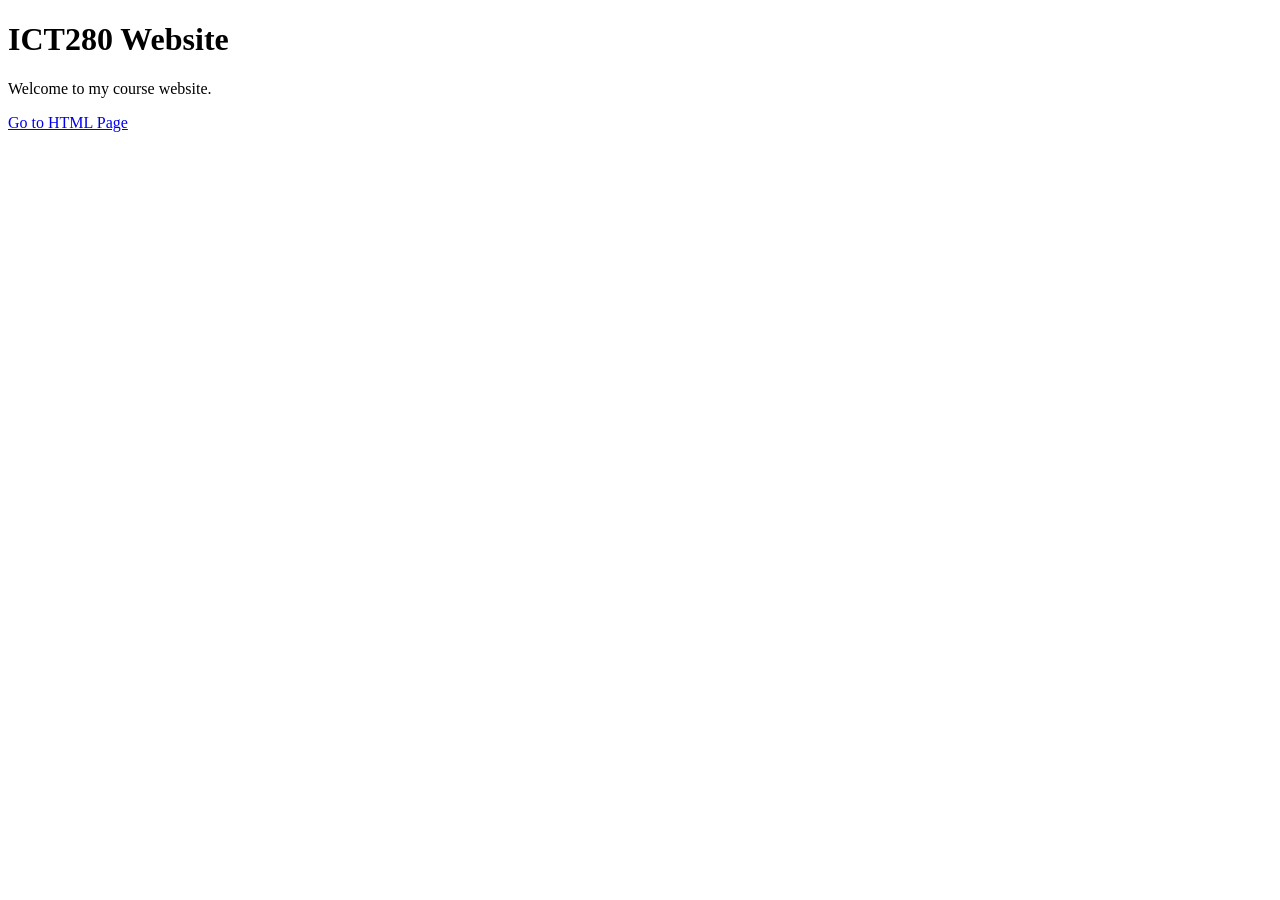
==== index.html @ 977dfa33 "Updates to my project." ====
<!DOCTYPE html>
<html>
    <head>
        <title>ICT 280 Home</title>
    </head>
    <body>
        
        <h1>ICT280 Website</h1>

        <p>Welcome to my course website.</p>

        <a href="html/project2.html">Go to HTML Page</a>
    </body>
</html>
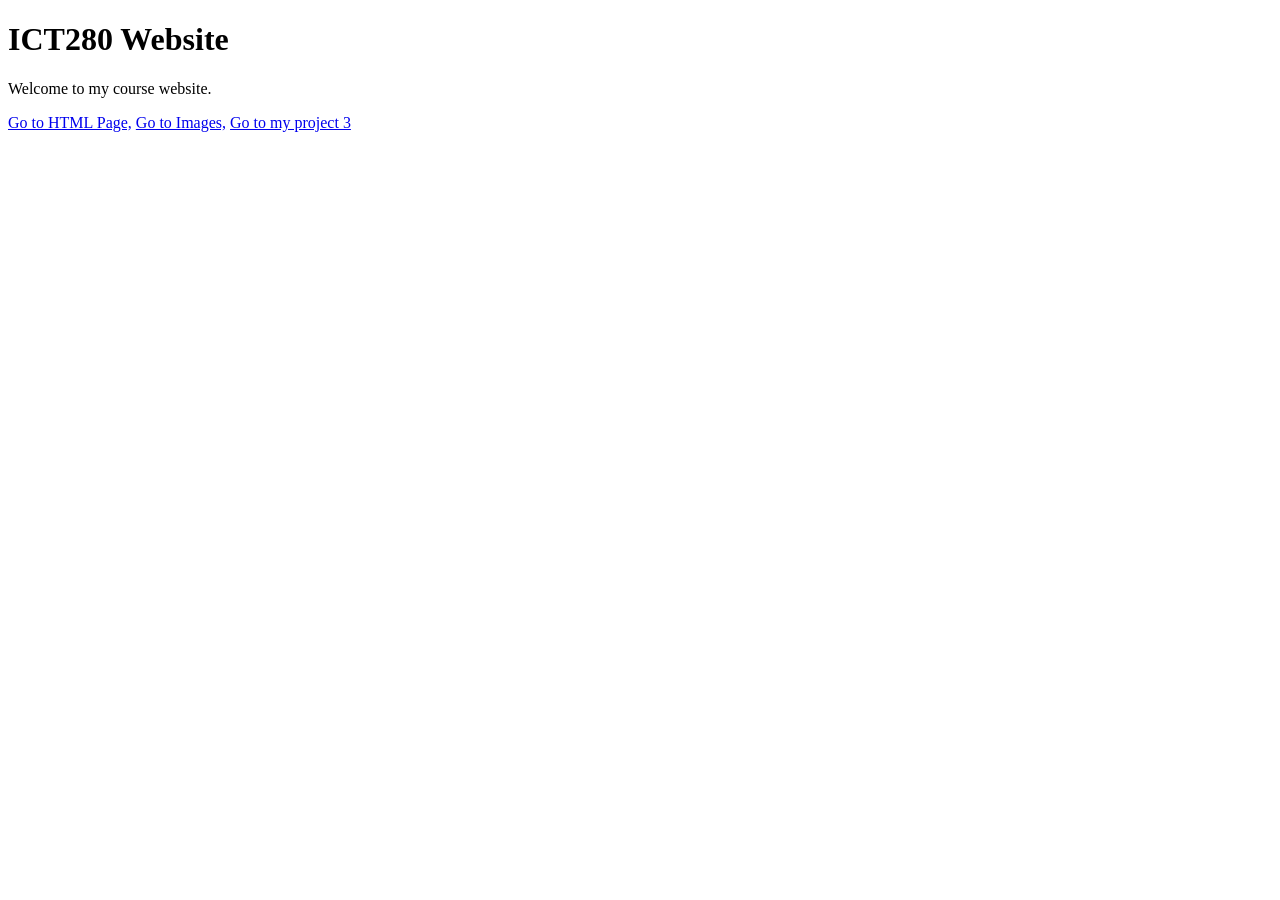
==== commit d57d2e99: "project 3 updates" ====
--- a/index.html
+++ b/index.html
@@ -9,6 +9,8 @@
 
         <p>Welcome to my course website.</p>
 
-        <a href="html/project2.html">Go to HTML Page</a>
+        <a href="html/project2.html">Go to HTML Page,</a>
+        <a href="Images/">Go to Images,</a>
+        <a href="html/project3.html"> Go to my project 3</a>
     </body>
 </html>
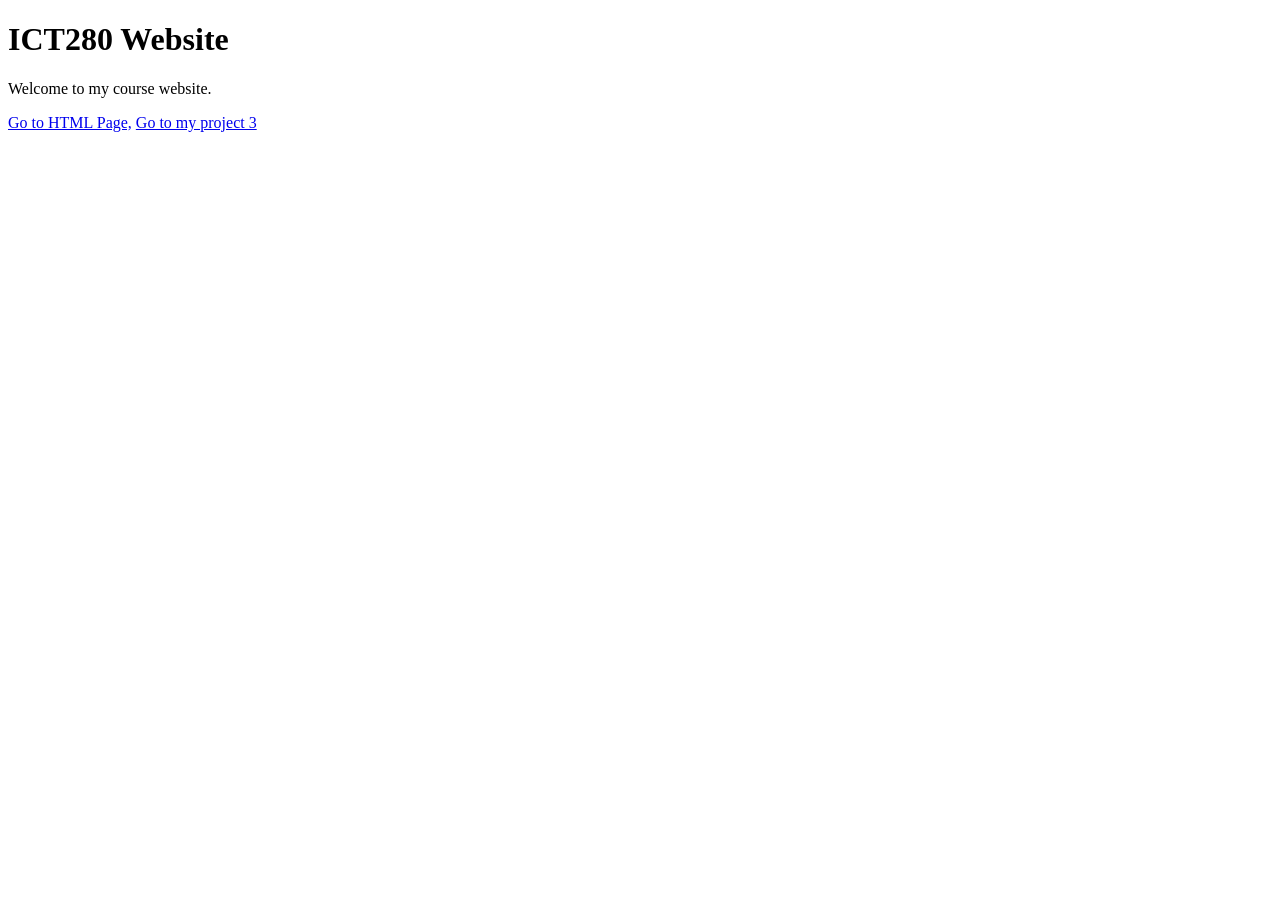
==== commit ec662b21: "fixed links" ====
--- a/index.html
+++ b/index.html
@@ -10,7 +10,6 @@
         <p>Welcome to my course website.</p>
 
         <a href="html/project2.html">Go to HTML Page,</a>
-        <a href="Images/">Go to Images,</a>
         <a href="html/project3.html"> Go to my project 3</a>
     </body>
 </html>
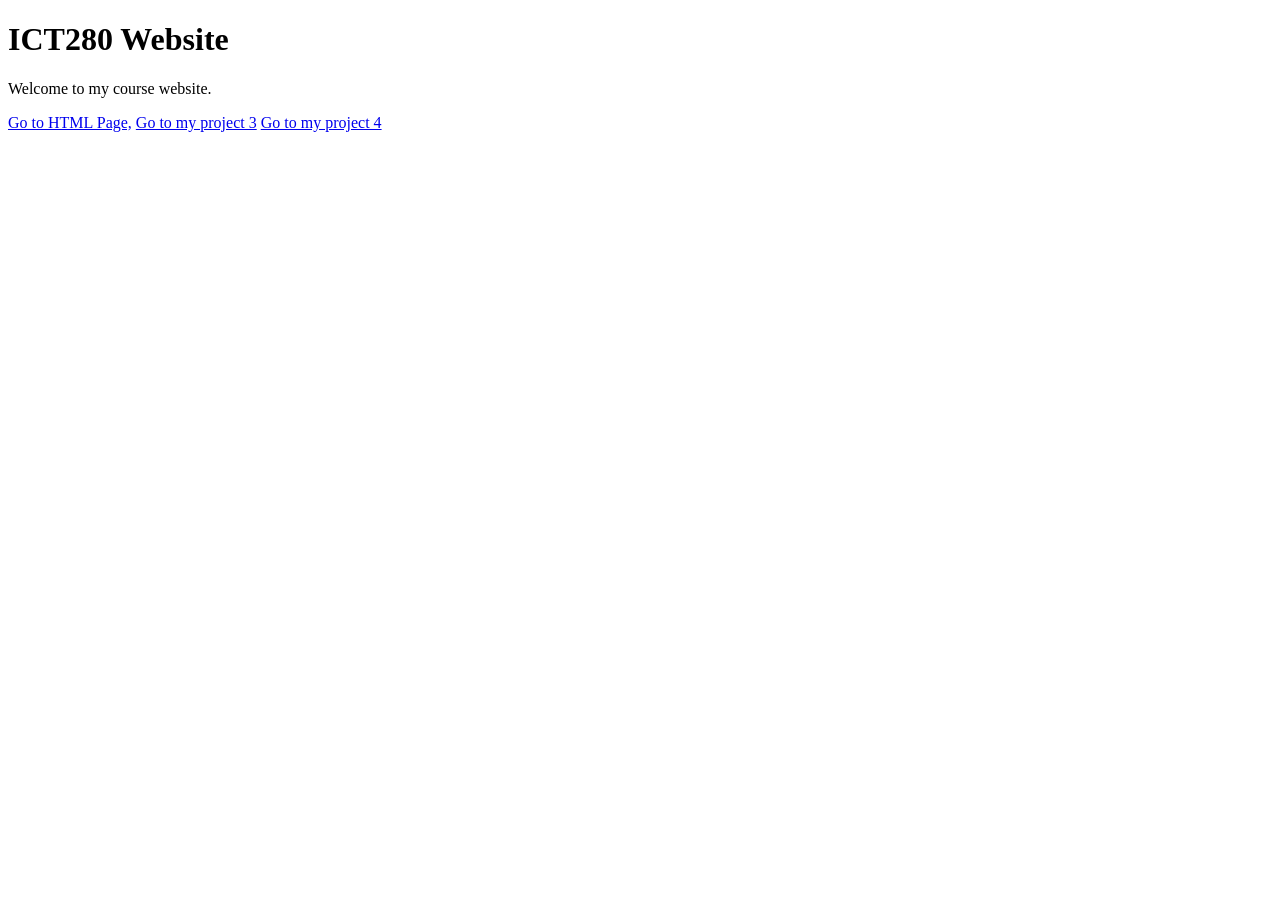
==== commit e53a484d: "Adding Project 4" ====
--- a/index.html
+++ b/index.html
@@ -11,5 +11,6 @@
 
         <a href="html/project2.html">Go to HTML Page,</a>
         <a href="html/project3.html"> Go to my project 3</a>
+        <a href="html/project4.html"> Go to my project 4</a>
     </body>
 </html>
